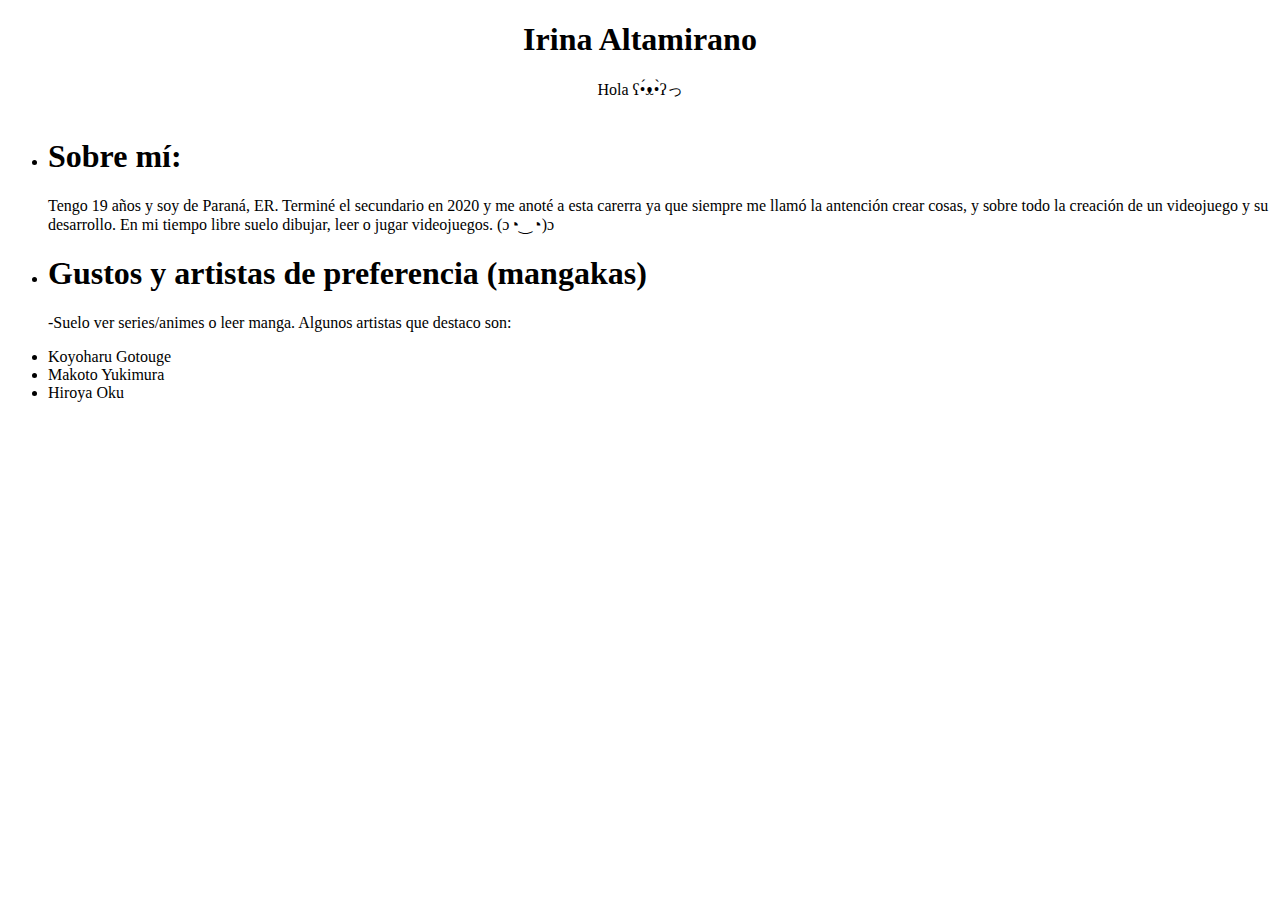
==== index.html @ 0b071fd1 "a" ====
<!DOCTYPE html>
<html lang="en">

<head>
    <meta charset="UTF-8">
    <meta http-equiv="X-UA-Compatible" content="IE=edge">
    <meta name="viewport" content="width=device-width, initial-scale=1.0">
    <title>Irina Altamirano</title>
    </head>
   <style>  
    img{
        display: block ;
        margin-left: auto ;
        margin-right: auto ;
        width=50% ;
    }
    </style>


<body>

 <h1 style="text-align:center">Irina Altamirano</h1>
 <p style="text-align:center"> Hola ʕ•́ᴥ•̀ʔっ</p>
 <img src="assets/tumblr_c04ccb65cd9ead048ba59253e57d0ac8_e756a335_400.png" alt="" width=""> 

 <ul>
      <li> <h1>Sobre mí:</h1> </li>
      <p>Tengo 19 años y soy de Paraná, ER. Terminé el secundario en 2020 y me anoté a esta carerra ya que siempre me llamó la antención crear cosas, y sobre todo la creación de un videojuego y su desarrollo.
          En mi tiempo libre suelo dibujar, leer o jugar videojuegos. (ɔ◔‿◔)ɔ </p>

      <li> <h1>Gustos y artistas de preferencia (mangakas)</h1> </li>
       <p>-Suelo ver series/animes o leer manga. Algunos artistas que destaco son:
         <li>Koyoharu Gotouge </li>
         <li>Makoto Yukimura </li>
         <li>Hiroya Oku </li>
       </p>


 </ul>

 
    </body>
 

</html>
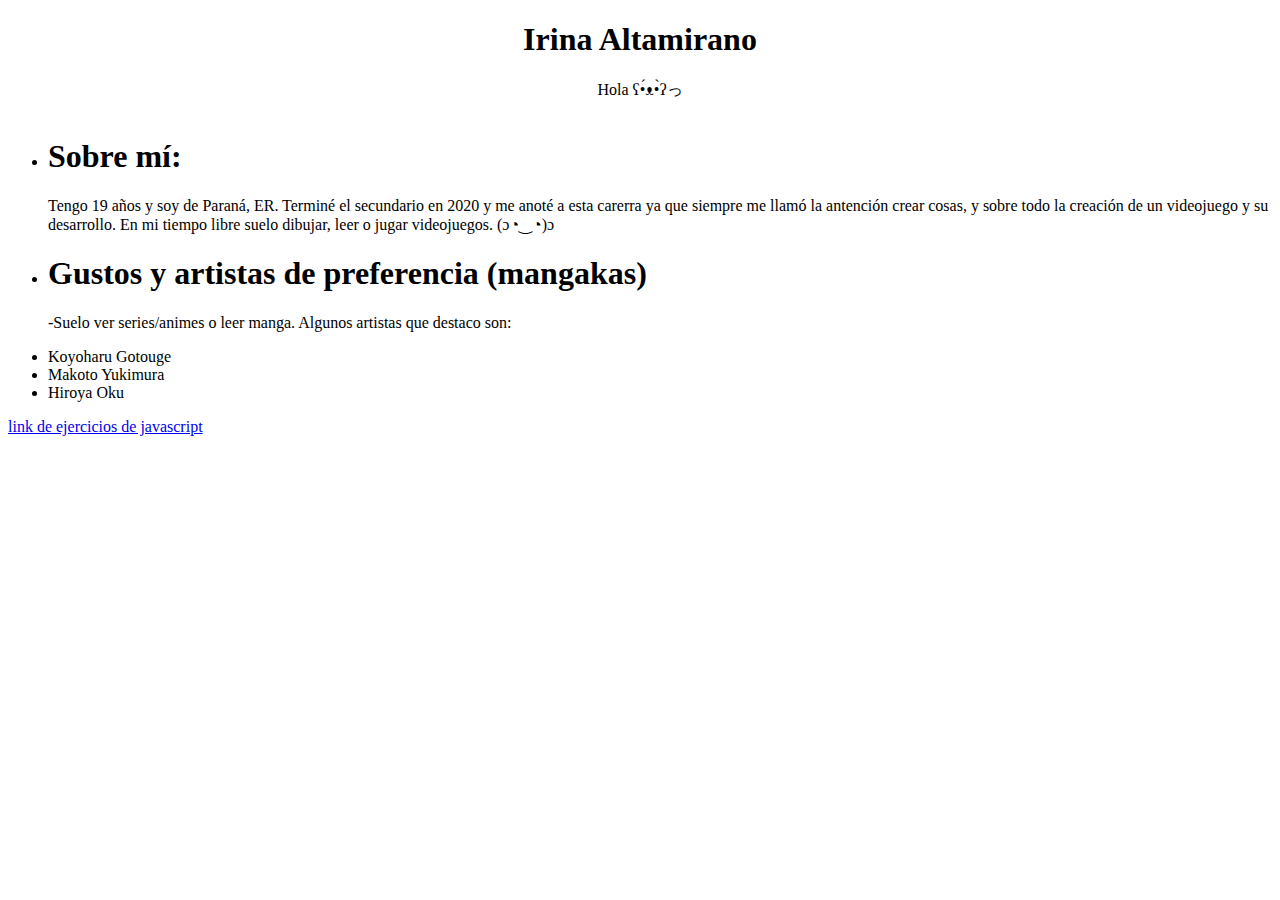
==== commit 4c64b2f2: "ejercicio tp js" ====
--- a/index.html
+++ b/index.html
@@ -38,8 +38,9 @@
 
  </ul>
 
+ <a target= "_blank" href="./pages/tpjs.html">link de ejercicios de javascript</a>
  
     </body>
- 
+
 
 </html>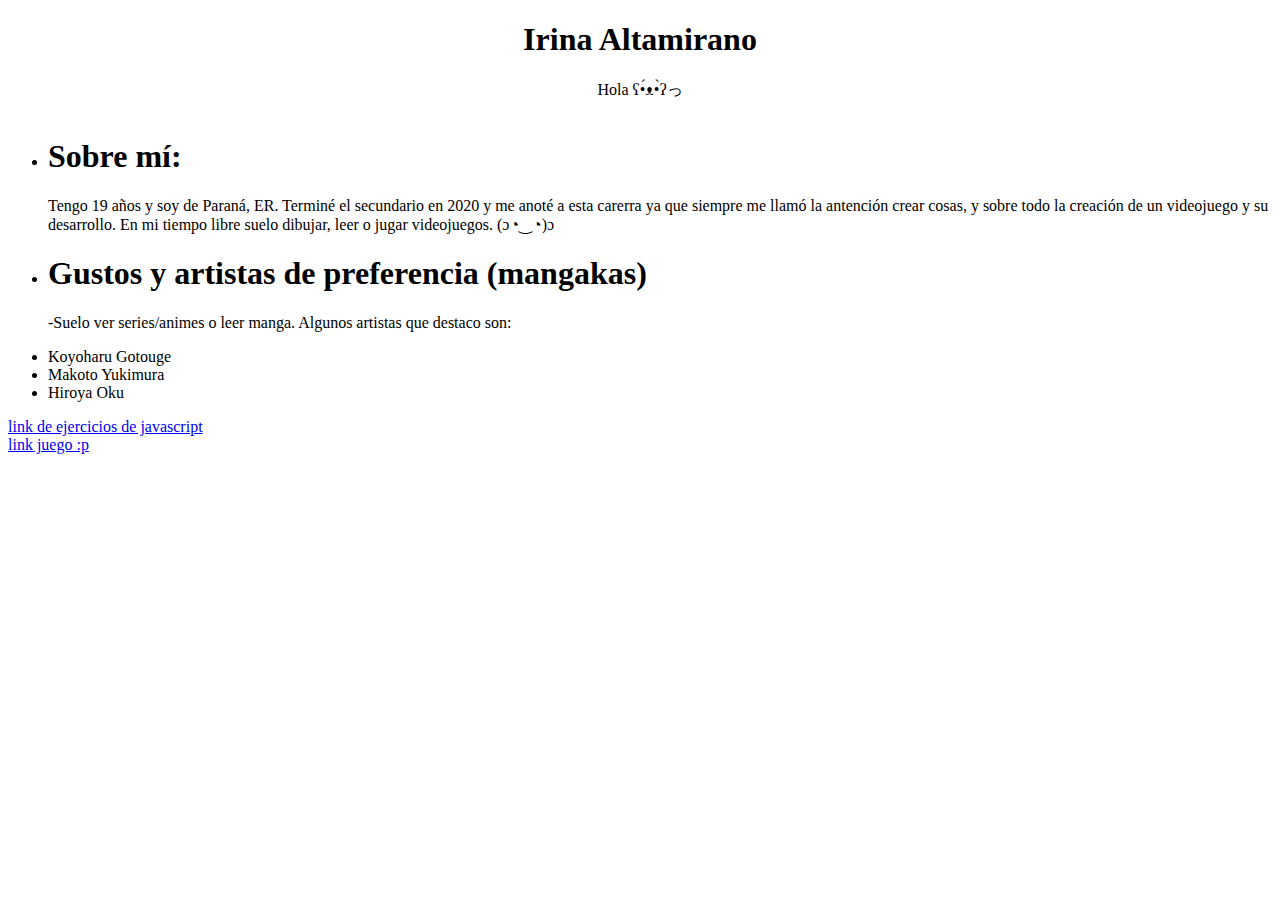
==== commit 549e8588: "b" ====
--- a/index.html
+++ b/index.html
@@ -39,6 +39,8 @@
  </ul>
 
  <a target= "_blank" href="./pages/tpjs.html">link de ejercicios de javascript</a>
+ <br> 
+ <a target= "_blank" href="./tp_phaser/part10.html">link juego :p</a>
  
     </body>
 
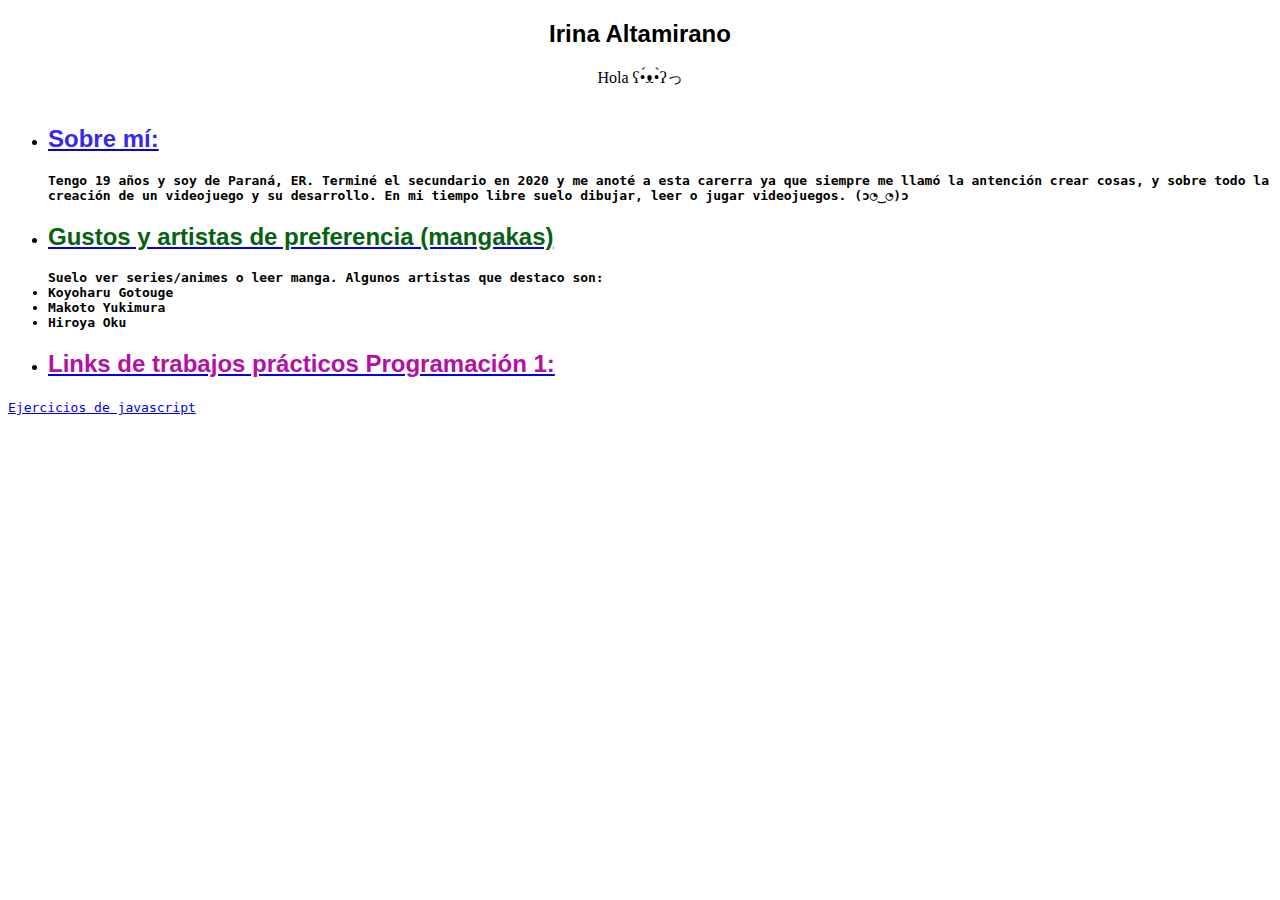
==== commit e1a2eb41: "pag tuneada" ====
--- a/index.html
+++ b/index.html
@@ -16,32 +16,60 @@
     }
     </style>
 
-
 <body>
 
- <h1 style="text-align:center">Irina Altamirano</h1>
+ <h2 id="título" style="text-align:center; font-family: Arial, Helvetica, sans-serif;">Irina Altamirano</h2>
  <p style="text-align:center"> Hola ʕ•́ᴥ•̀ʔっ</p>
  <img src="assets/tumblr_c04ccb65cd9ead048ba59253e57d0ac8_e756a335_400.png" alt="" width=""> 
 
  <ul>
-      <li> <h1>Sobre mí:</h1> </li>
-      <p>Tengo 19 años y soy de Paraná, ER. Terminé el secundario en 2020 y me anoté a esta carerra ya que siempre me llamó la antención crear cosas, y sobre todo la creación de un videojuego y su desarrollo.
-          En mi tiempo libre suelo dibujar, leer o jugar videojuegos. (ɔ◔‿◔)ɔ </p>
+      <li><a href="index.html">
+           <h2 id="título" style="text-align:left; font-family: Arial, Helvetica, sans-serif;">
+               <font color="#3629EA">Sobre mí: </font>  
 
-      <li> <h1>Gustos y artistas de preferencia (mangakas)</h1> </li>
-       <p>-Suelo ver series/animes o leer manga. Algunos artistas que destaco son:
-         <li>Koyoharu Gotouge </li>
-         <li>Makoto Yukimura </li>
-         <li>Hiroya Oku </li>
+            </h2> 
+             </a>
+      </li>
+
+      <p> 
+          <h4 id="párrafo" style="text-align:left; font-family:monospace"> Tengo 19 años y soy de Paraná, ER. Terminé el secundario en 2020 y me anoté a esta carerra ya que siempre me llamó la antención crear cosas, y sobre todo la creación de un videojuego y su desarrollo.
+        En mi tiempo libre suelo dibujar, leer o jugar videojuegos. (ɔ◔‿◔)ɔ</h4> 
+        </p>
+
+      <li> <a href="index.html">
+           <h2 id="título" style="text-align:left; font-family: Arial, Helvetica, sans-serif;">
+             <font color="#066112"> Gustos y artistas de preferencia (mangakas) </font>
+
+            </h2> 
+           </a>
+        </li>
+
+       <p> <h4
+              id="párrafo" style="text-align:left; font-family:monospace">   
+              Suelo ver series/animes o leer manga. Algunos artistas que destaco son:
+             <li>Koyoharu Gotouge </li>
+             <li>Makoto Yukimura </li>
+              <li>Hiroya Oku </li>
+         </h4>
        </p>
 
+    </ul>
 
- </ul>
+ <ul>
+     <li> <a href="index.html">
+          <h2 id="título" style="text-align:left; font-family: Arial, Helvetica, sans-serif;">
+              <font color="#B310A5">Links de trabajos prácticos Programación 1:</font>
 
- <a target= "_blank" href="./pages/tpjs.html">link de ejercicios de javascript</a>
- <br> 
- <a target= "_blank" href="./tp_phaser/part10.html">link juego :p</a>
- 
+              </h2> 
+            </a>
+       </li>
+    </ul>
+
+ <a target= "_blank" href="./pages/tpjs.html" id="párrafo" style="text-align:left; font-family:monospace">
+       Ejercicios de javascript
+
+ </a>
+
     </body>
 
 
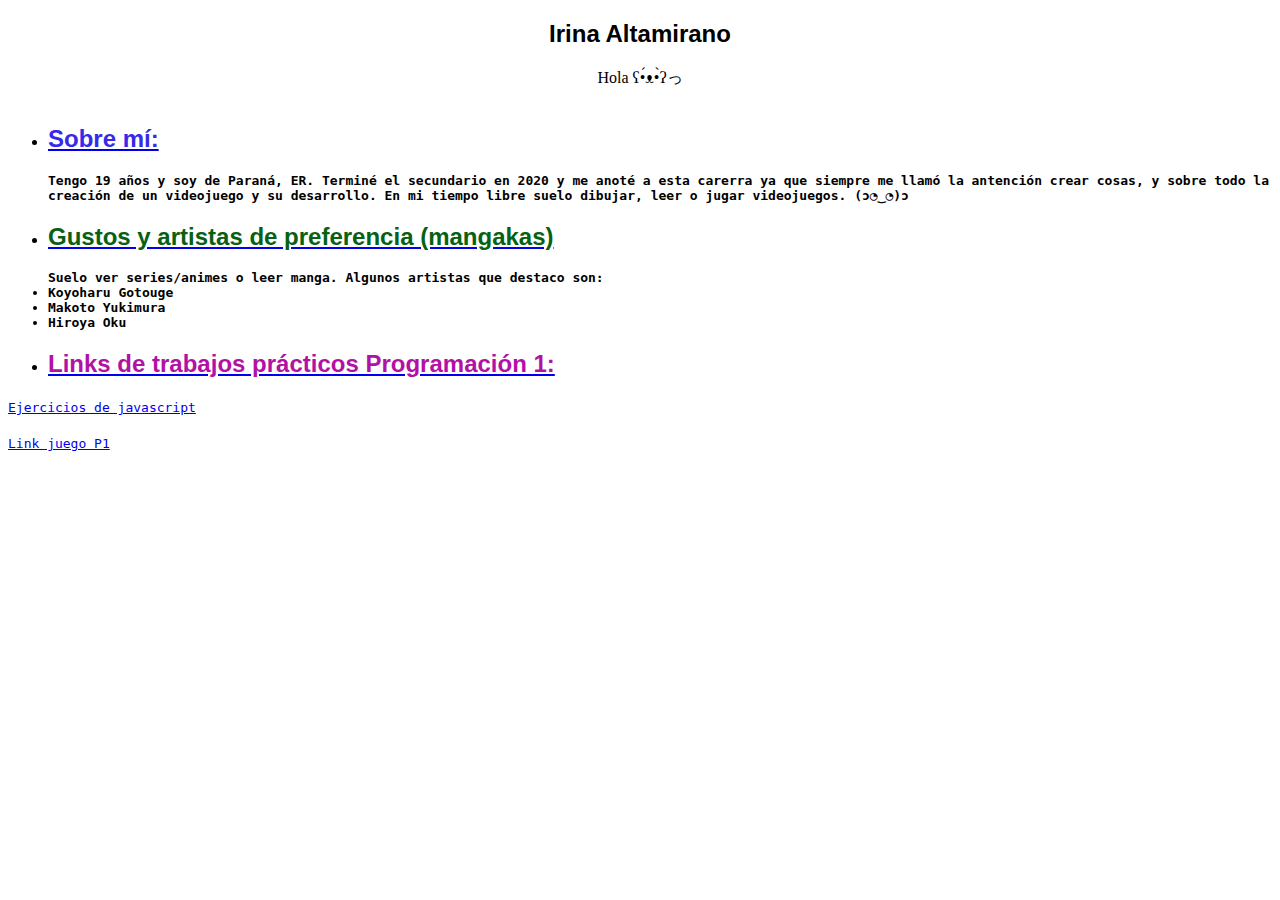
==== commit 4374599f: "agrego juego al portfolio" ====
--- a/index.html
+++ b/index.html
@@ -65,12 +65,19 @@
        </li>
     </ul>
 
- <a target= "_blank" href="./pages/tpjs.html" id="párrafo" style="text-align:left; font-family:monospace">
-       Ejercicios de javascript
+   <a target= "_blank" href="./pages/tpjs.html" id="párrafo" style="text-align:left; font-family:monospace">
+     Ejercicios de javascript
+    </a>
 
- </a>
+    <br></br>
 
-    </body>
+    <a target= "_blank" href="./p1_game/index.html" id="párrafo" style="text-align:left; font-family:monospace">
+      Link juego P1
+     </a>
+ 
+
+
+  </body>
 
 
 </html>